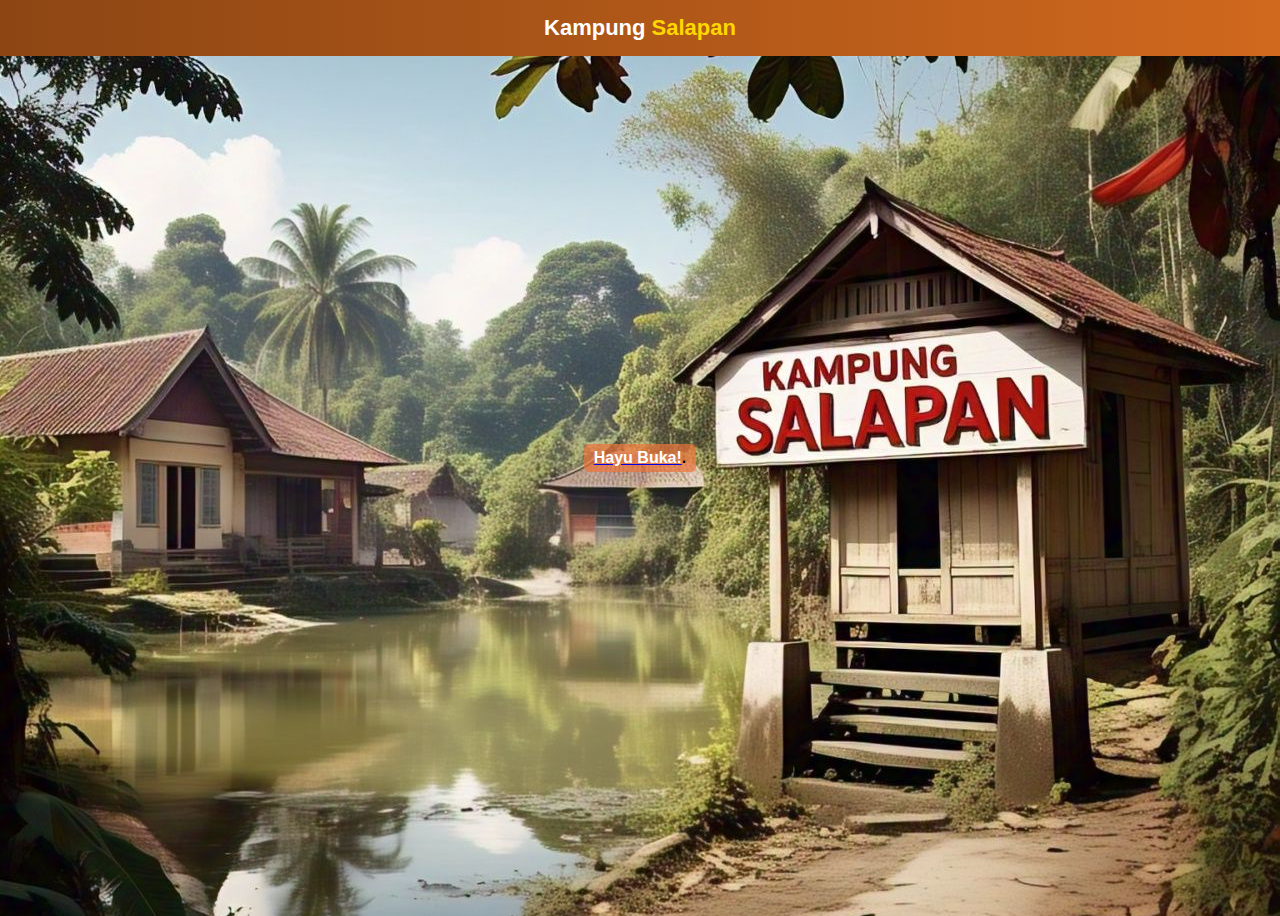
==== b.sunda/sunda1.html @ 6799e1a1 "web_portopolio" ====
<!DOCTYPE html>
<html lang="en">
<head>
    <meta charset="UTF-8">
    <meta name="viewport" content="width=device-width, initial-scale=1.0">
    <title>Home</title>
    
    <style>
        body {
    font-family: Arial, sans-serif;
    display: flex;
    justify-content: center;
    align-items: center;
    height: 100vh;
    background-image: url(kampung\ salapan\ 2.jpg); /* Ganti dengan path gambar Anda */
    background-size: cover;
    background-position: center;
}
/* Navbar Styling */
.navbar {
    display: flex;
    justify-content: center;
    align-items: center;
    background: linear-gradient(to right, #8B4513, #D2691E);
    padding: 15px 30px;
    position: fixed;
    width: 100%;
    top: 0;
    z-index: 1000;
}

/* Logo */
.logo {
    font-size: 22px;
    font-weight: bold;
    color: white;
}
.logo span {
    color: gold;
}

/* Navbar Links */

.teks{
    color: white;
}
.hayu-buka {
    background-color: rgba(236, 115, 58, 0.7); /* Warna putih transparan */
    color: black; /* Warna teks */
    padding: 5px 10px; /* Ruang di dalam kotak */
    border-radius: 5px; /* Sudut melengkung */
    font-weight: bold; /* Teks tebal */
    display: inline-block; /* Menyesuaikan ukuran teks */
}


    </style>
</head>
<body>
    <nav class="navbar">
        <div class="logo">Kampung <span>Salapan</span></div>
    </nav>
    
    </nav>
    <div class="hayu-buka">
        <a href="sunda2.html" class="alert-link"><strong class="teks">Hayu Buka!</strong></a>.
      </div>
</body>
</html>
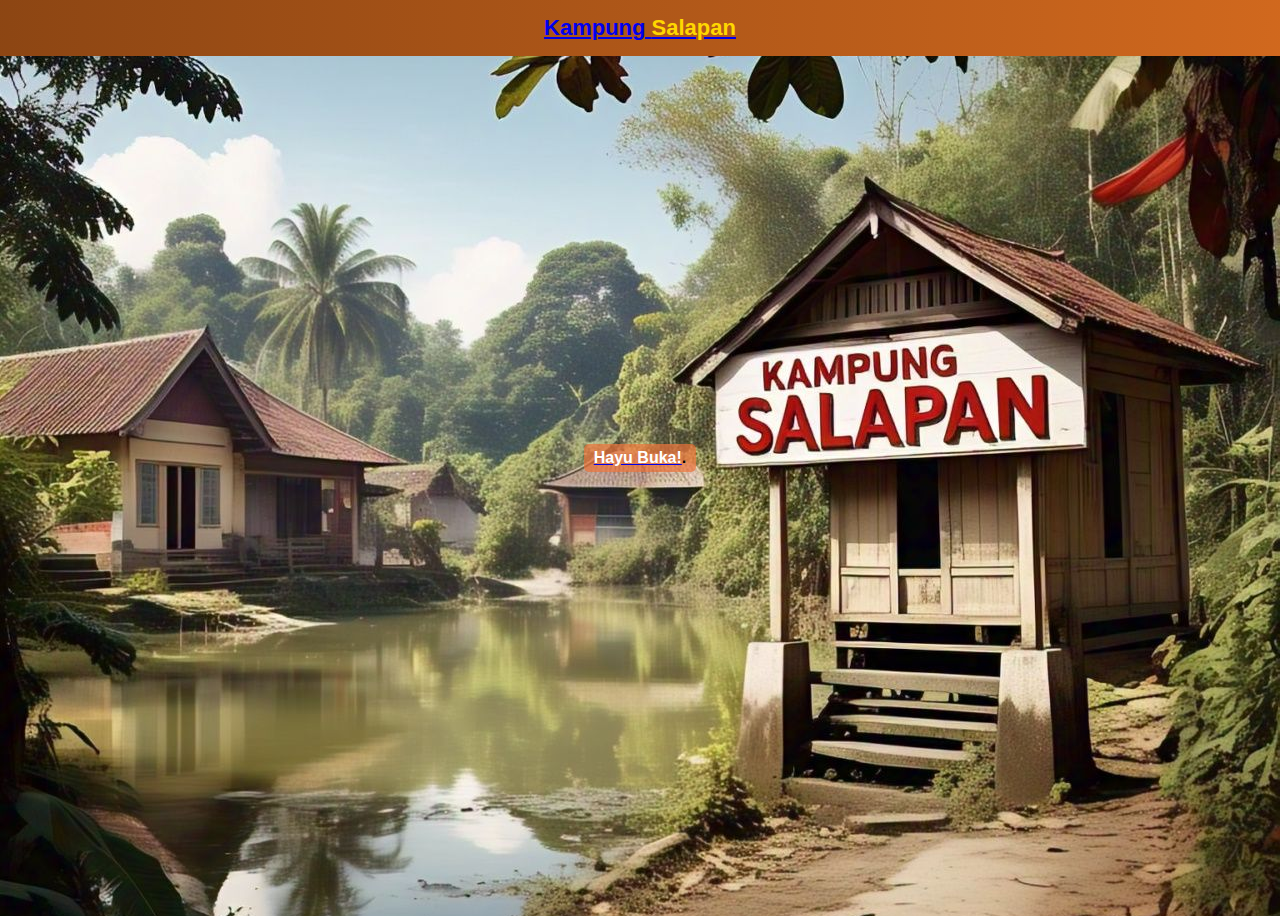
==== commit 7b2880c7: "queen-tana" ====
--- a/b.sunda/sunda1.html
+++ b/b.sunda/sunda1.html
@@ -58,7 +58,7 @@
 </head>
 <body>
     <nav class="navbar">
-        <div class="logo">Kampung <span>Salapan</span></div>
+        <div class="logo"><a href="../tugas.html">Kampung <span>Salapan</span></div></a>
     </nav>
     
     </nav>
